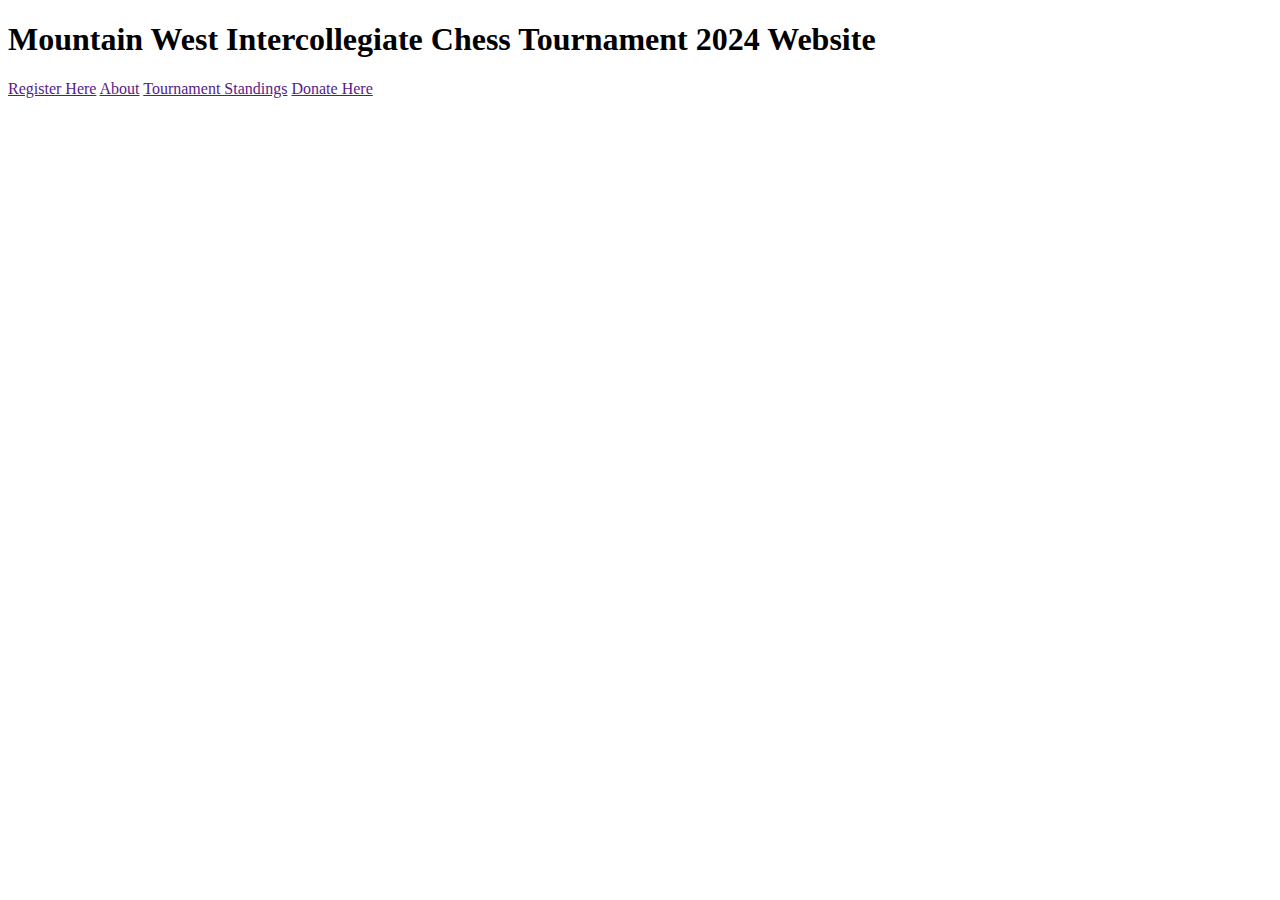
==== index.html @ d546813f "busy week" ====
<!DOCTYPE html>
<html lang="en">
<head>
    <meta charset="UTF-8">
    <meta name="viewport" content="width=device-width, initial-scale=1.0">
    <title>Document</title>
</head>
<body>
    <header>
        <h1>Mountain West Intercollegiate Chess Tournament 2024 Website</h1>
        <div class="navlinks">
            <a href="">Register Here</a>
            <a href="">About</a>
            <a href="">Tournament Standings</a>
            <a href="">Donate Here</a>
        </div>
    </header>
    
</body>
</html>
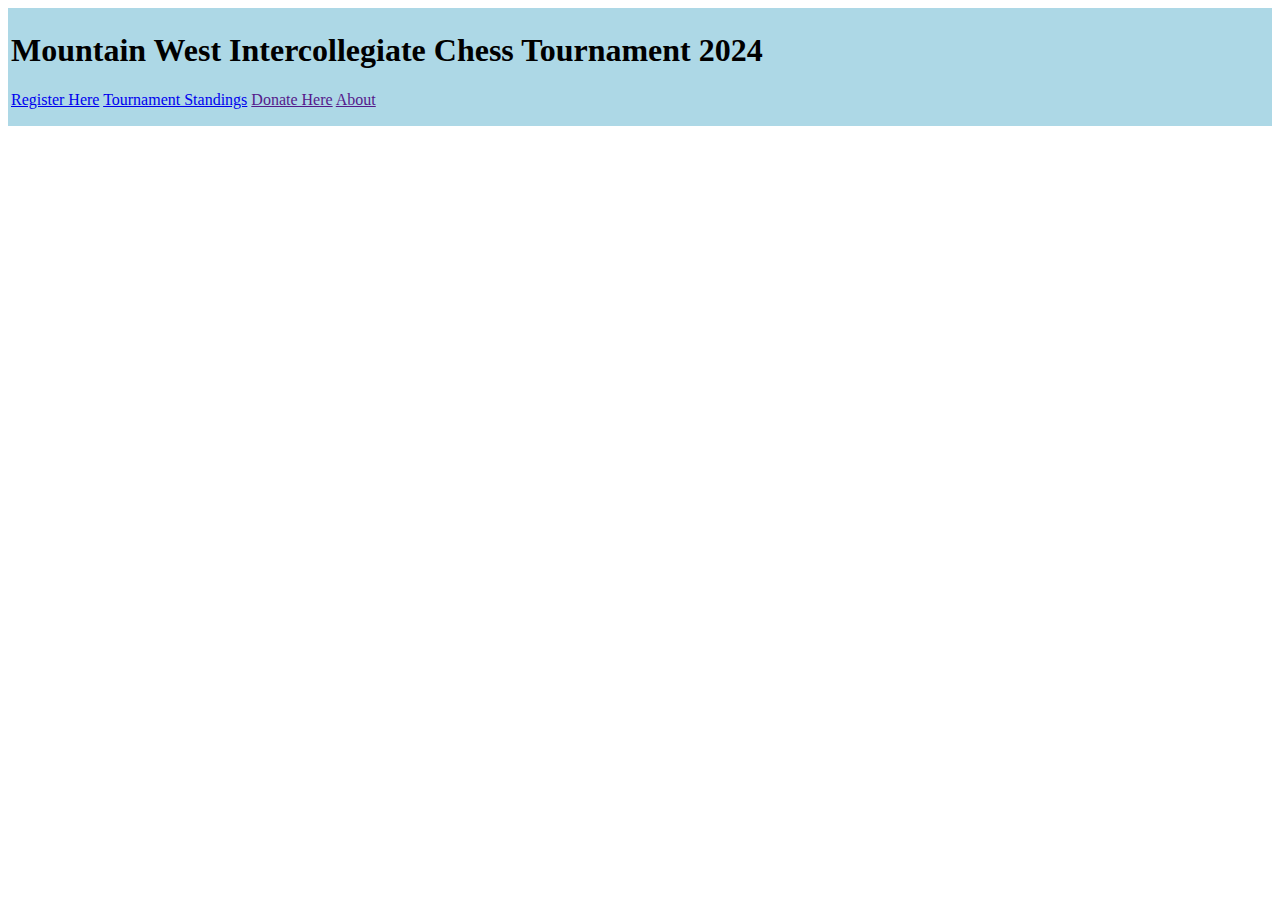
==== commit 17f5c742: "4/22 @ 1:16pm" ====
--- a/index.html
+++ b/index.html
@@ -3,18 +3,35 @@
 <head>
     <meta charset="UTF-8">
     <meta name="viewport" content="width=device-width, initial-scale=1.0">
+    <link rel="stylesheet" href="styles.css">
     <title>Document</title>
 </head>
 <body>
     <header>
-        <h1>Mountain West Intercollegiate Chess Tournament 2024 Website</h1>
+        <h1>Mountain West Intercollegiate Chess Tournament 2024</h1>
         <div class="navlinks">
-            <a href="">Register Here</a>
+            <a href="register.html">Register Here</a>
+            <a href="standings.html">Tournament Standings</a>
+            <a href="">Donate Here</a>
             <a href="">About</a>
-            <a href="">Tournament Standings</a>
-            <a href="">Donate Here</a>
         </div>
     </header>
+    <div id="login-modal" class="modal">
+        <div class="modal-content">
+            <span class="close-btn">&times;</span>
+            <h2>Login</h2>
+            <form id="login-form">
+                <label for="username">Username/Email:</label>
+                <input type="text" id="username" name="username" required>
+    
+                <label for="password">Password:</label>
+                <input type="password" id="password" name="password" required>
+    
+                <button type="submit">Login</button>
+            </form>
+            <p>Don't have an account? <a href="/signup">Sign Up</a></p> 
+        </div>
+    </div>
     
 </body>
 </html>--- a/styles.css
+++ b/styles.css
@@ -0,0 +1,28 @@
+header {
+    height: 7em;
+    border-color:lightblue;
+    border-style: solid;
+    background-color:lightblue;
+}
+.modal {
+    display: none; 
+    position: fixed; 
+    top: 0;
+    left: 0;
+    width: 100%; 
+    height: 100%;
+    background-color: rgba(0, 0, 0, 0.5); 
+}
+
+.modal-content {
+    background-color: #fff;
+    margin: 15% auto; 
+    padding: 20px;
+    width: 30%; 
+}
+
+.close-btn {
+    float: right;
+    font-size: 24px;
+    cursor: pointer;
+}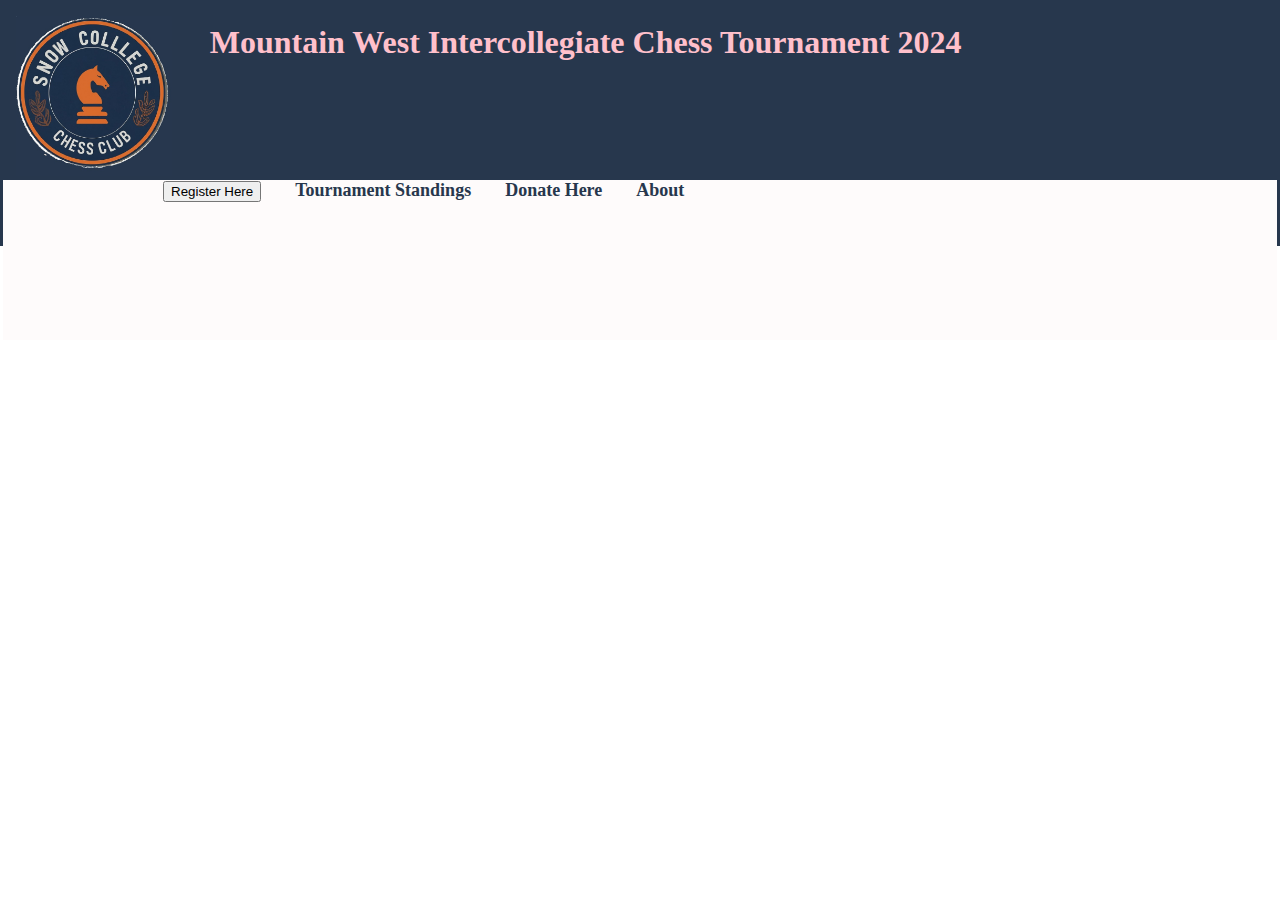
==== commit e74aca4e: "Swaggy" ====
--- a/index.html
+++ b/index.html
@@ -8,17 +8,22 @@
 </head>
 <body>
     <header>
-        <h1>Mountain West Intercollegiate Chess Tournament 2024</h1>
-        <div class="navlinks">
-            <a href="register.html">Register Here</a>
-            <a href="standings.html">Tournament Standings</a>
-            <a href="">Donate Here</a>
-            <a href="">About</a>
+        <div class="titleLogo">
+            <img class="snowLogo" src="SCC.jpg" alt="Snow College Chess Club Logo">
+            <h1>Mountain West Intercollegiate Chess Tournament 2024</h1>
         </div>
+        <nav class="navlinks">
+            <ul>
+                <li><button id="register-button">Register Here</button></li>
+                <li><a href="standings.html">Tournament Standings</a></li>
+                <li><a href="">Donate Here</a></li>
+                <li><a href="">About</a></li>
+                
+            </ul>
+        </nav>
     </header>
     <div id="login-modal" class="modal">
         <div class="modal-content">
-            <span class="close-btn">&times;</span>
             <h2>Login</h2>
             <form id="login-form">
                 <label for="username">Username/Email:</label>
@@ -29,9 +34,10 @@
     
                 <button type="submit">Login</button>
             </form>
-            <p>Don't have an account? <a href="/signup">Sign Up</a></p> 
+            <p>Don't have an account? <a href="./signup.html">Sign Up</a></p> 
         </div>
     </div>
+    <script type="module" src="home-ui.js" defer></script>
     
 </body>
 </html>--- a/styles.css
+++ b/styles.css
@@ -1,8 +1,63 @@
+:root{
+    --color4: rgb(39, 55, 77);
+    --color3: rgb(82, 109, 130);
+    --color2: rgb(157, 178, 191);
+    --color1: rgb(111, 200, 200);
+    --color0: rgb(228, 250, 255);
+    --color0-0: rgb(254, 251, 251);
+    --color-1: rgb(167, 251, 230);
+
+}
+body{
+    margin: 0%;
+}
+
 header {
-    height: 7em;
-    border-color:lightblue;
+    height: 15em;
+    border-color:var(--color4);
     border-style: solid;
-    background-color:lightblue;
+    background-color: var(--color4);
+}
+.titleLogo{
+    display: flex;
+    
+}
+.snowLogo{
+    height: 10em;
+    margin-left:1%;
+    margin-top: 1%;
+}
+header h1{
+    margin-left: 3%;
+    color: pink;
+}
+.navlinks{
+    background-color: var(--color0-0);
+    height: 10em;
+}
+.navlinks ul {
+    list-style: none; 
+    padding: 0;
+    margin: 0;
+    margin-left: 10em;
+    margin-top: 4px;
+}
+
+.navlinks li {
+    display: inline; 
+    margin-right: 30px; 
+
+}
+.navlinks a{
+    text-decoration: none;
+    color: var(--color4);
+  
+    font-size: 18px;
+   
+    background-color: var(--color0-0);
+    font-weight: 800;
+    padding:0;
+
 }
 .modal {
     display: none; 
